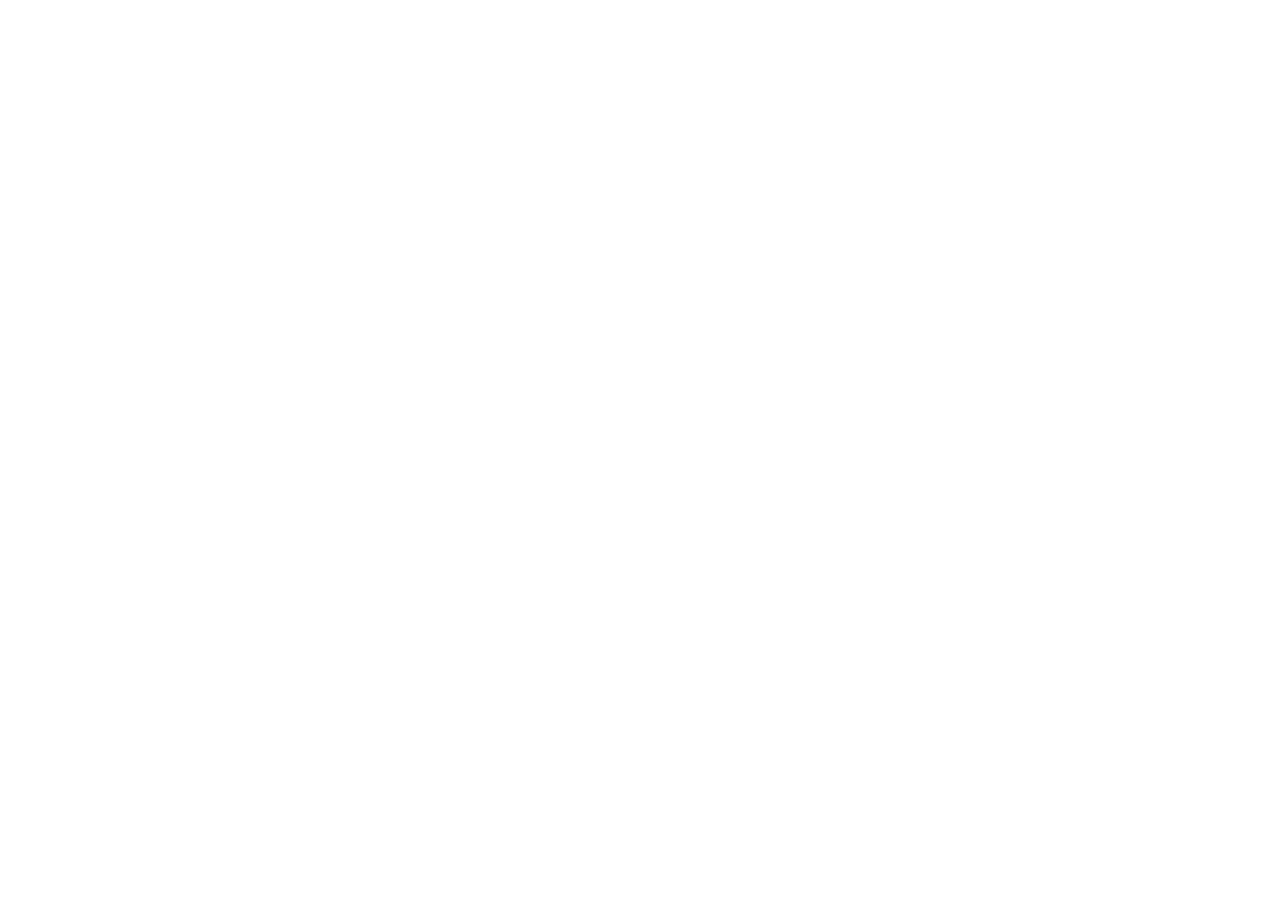
==== index.html @ 58d254a1 "commit" ====
<!DOCTYPE html>
<html>
<head>
  <meta charset="utf-8">
  <!--
  Customize this policy to fit your own app's needs. For more guidance, please refer to the docs:
      https://cordova.apache.org/docs/en/latest/
  Some notes:
    * https://ssl.gstatic.com is required only on Android and is needed for TalkBack to function properly
    * Disables use of inline scripts in order to mitigate risk of XSS vulnerabilities. To change this:
      * Enable inline JS: add 'unsafe-inline' to default-src
  -->
  <meta http-equiv="Content-Security-Policy" content="default-src * 'self' 'unsafe-inline' 'unsafe-eval' data: content:">
  <meta name="viewport" content="width=device-width, initial-scale=1, maximum-scale=1, minimum-scale=1, user-scalable=no, viewport-fit=cover">

  <meta name="theme-color" content="#fff">
  <meta name="format-detection" content="telephone=no">
  <meta name="msapplication-tap-highlight" content="no">
  <title>Hello My First PWA</title>
  <meta name="apple-mobile-web-app-capable" content="yes">
  <meta name="apple-mobile-web-app-status-bar-style" content="black-translucent">
  <link rel="apple-touch-icon" href="icons/apple-touch-icon.png">
  <link rel="icon" href="icons/favicon.png">
  <link rel="manifest" href="./assets/manifest-JTjOOP_Q.json">
  <!-- built styles file will be auto injected -->
  <script type="module" crossorigin src="./assets/index-D2dJL2dv.js"></script>
  <link rel="stylesheet" crossorigin href="./assets/index-BjpLy5vT.css">
</head>
<body>
  <div id="app"></div>
  
</body>
</html>
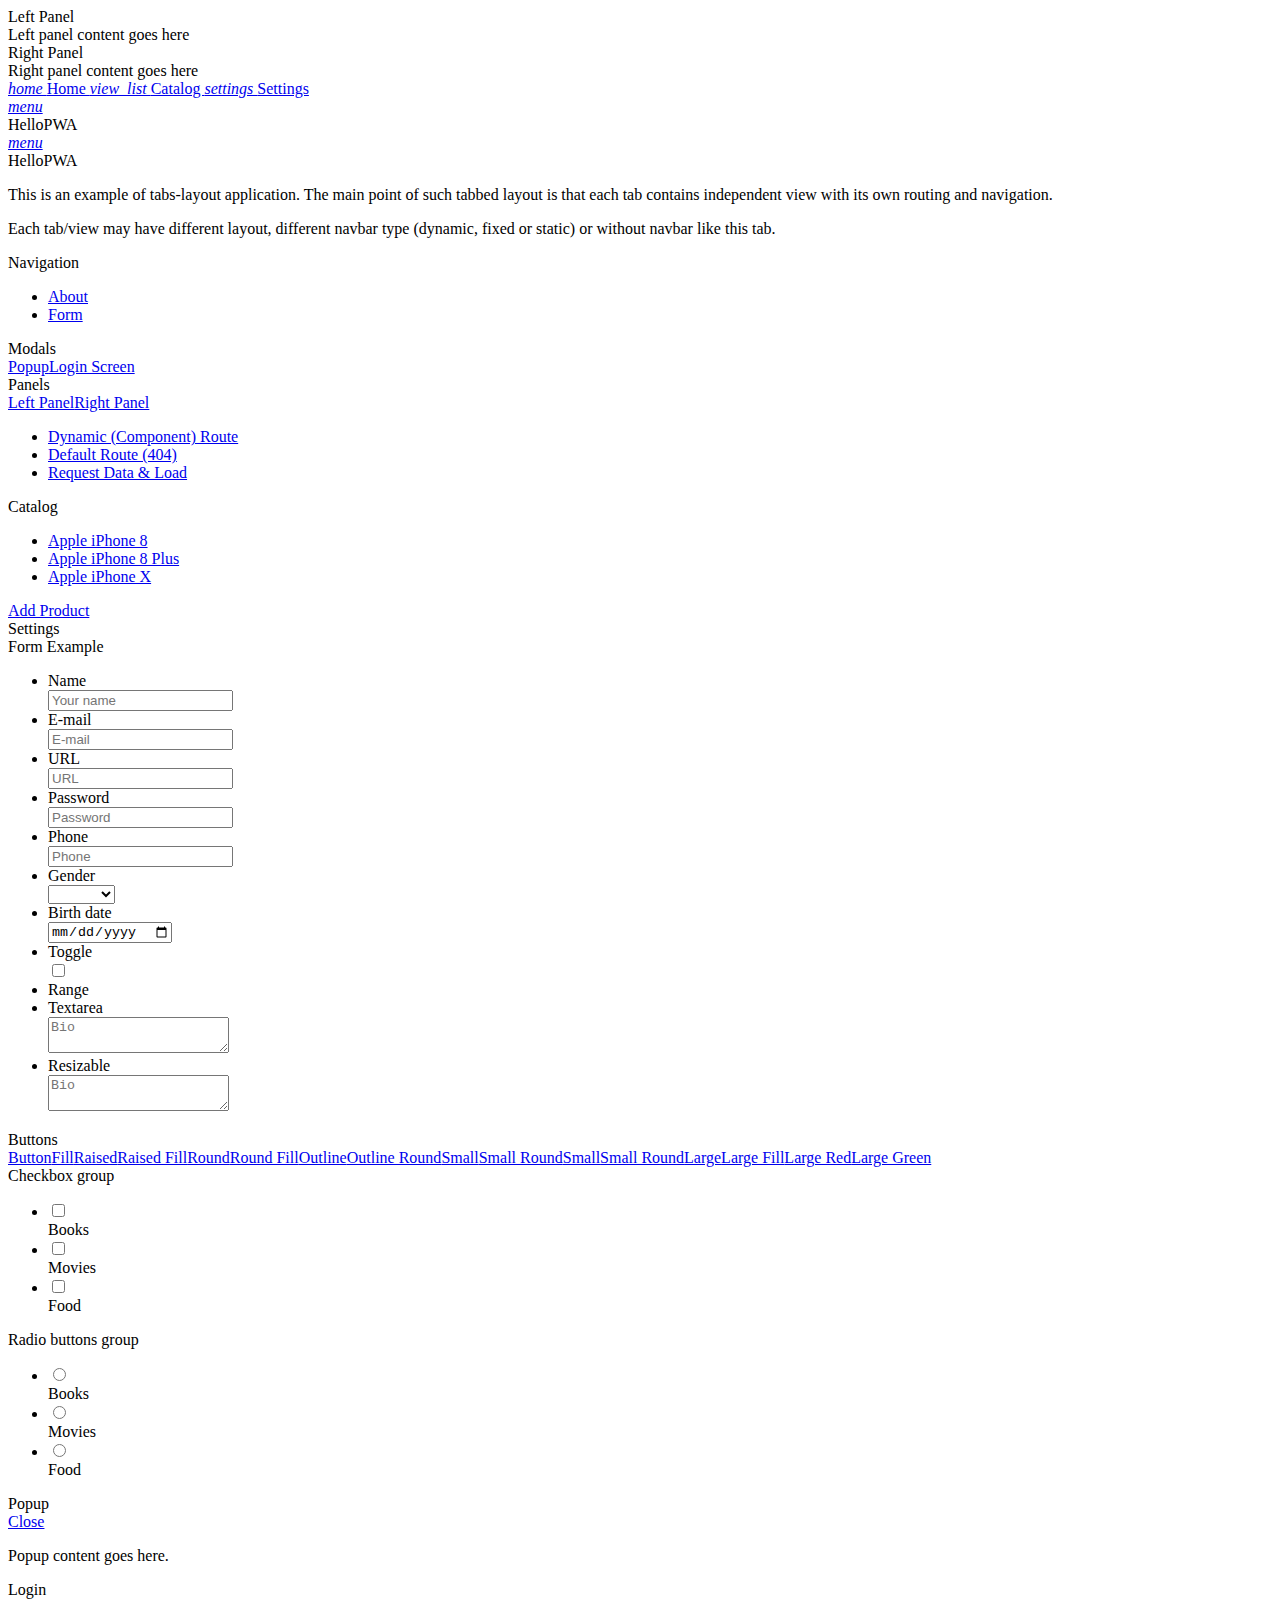
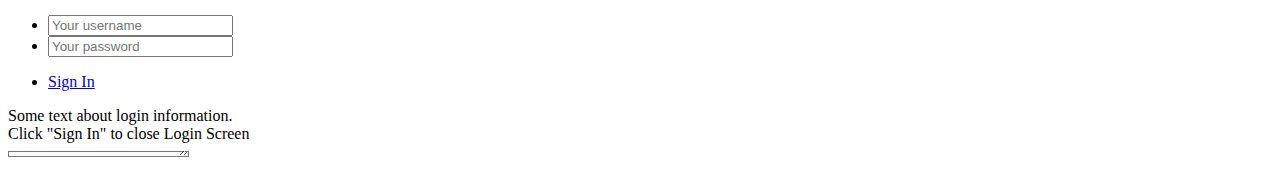
==== commit 4a228113: "commit" ====
--- a/index.html
+++ b/index.html
@@ -16,14 +16,16 @@
   <meta name="theme-color" content="#fff">
   <meta name="format-detection" content="telephone=no">
   <meta name="msapplication-tap-highlight" content="no">
-  <title>Hello My First PWA</title>
+  <title>HelloPWA</title>
+  
   <meta name="apple-mobile-web-app-capable" content="yes">
   <meta name="apple-mobile-web-app-status-bar-style" content="black-translucent">
   <link rel="apple-touch-icon" href="icons/apple-touch-icon.png">
   <link rel="icon" href="icons/favicon.png">
   <link rel="manifest" href="./assets/manifest-JTjOOP_Q.json">
+  
   <!-- built styles file will be auto injected -->
-  <script type="module" crossorigin src="./assets/index-D2dJL2dv.js"></script>
+  <script type="module" crossorigin src="./assets/index-B1VYBgwo.js"></script>
   <link rel="stylesheet" crossorigin href="./assets/index-BjpLy5vT.css">
 </head>
 <body>
